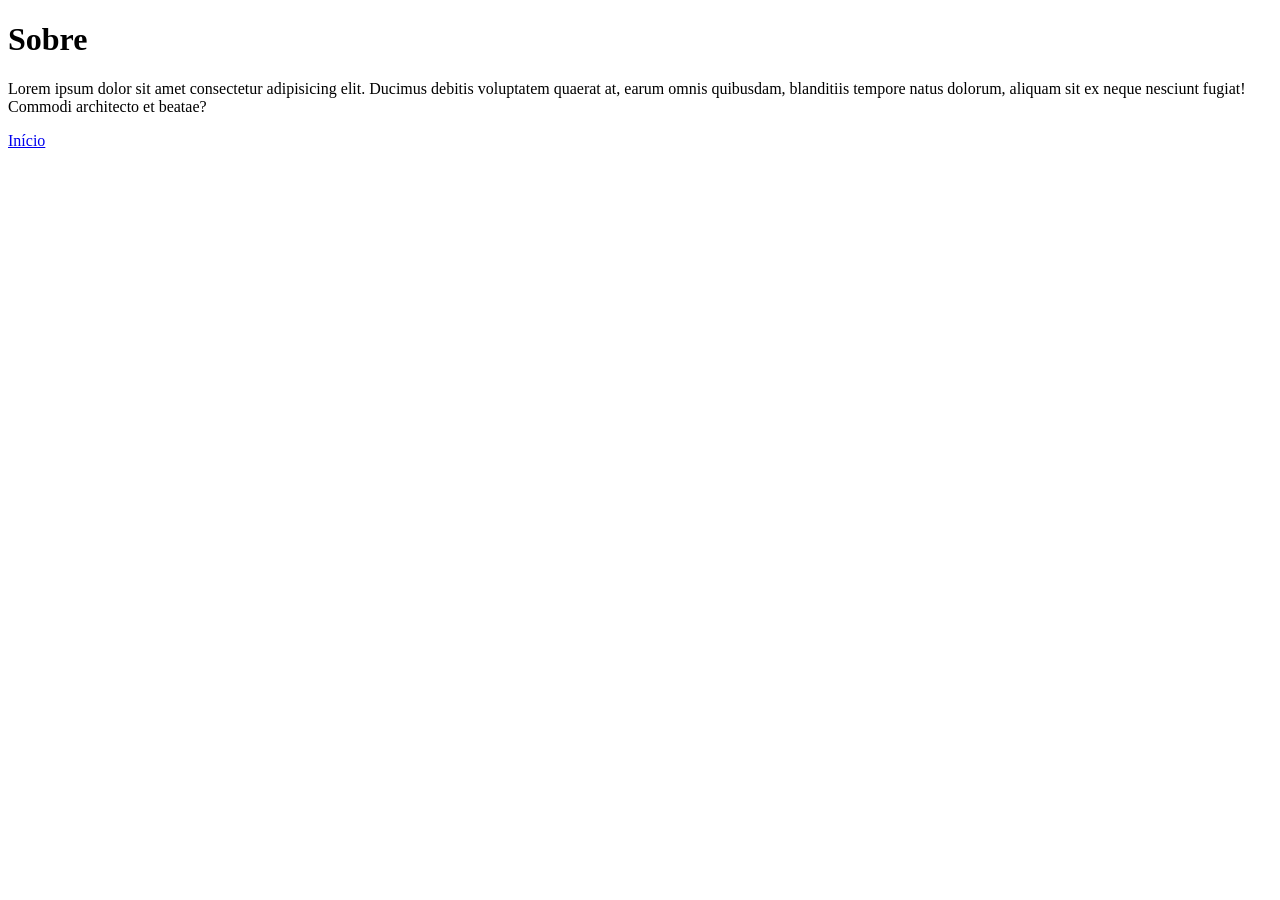
==== sobre.html @ bcdb7199 "Aula 14/05. Hoje vimos links para o menu de navegação" ====
<!doctype html>
<html lang="pt-br">
  <head>
    <meta charset="UTF-8" />
    <meta name="viewport" content="width=device-width, initial-scale=1.0" />
    <title>Sobre</title>
  </head>
  <body>
    <h1>Sobre</h1>
    <p>
      Lorem ipsum dolor sit amet consectetur adipisicing elit. Ducimus debitis
      voluptatem quaerat at, earum omnis quibusdam, blanditiis tempore natus
      dolorum, aliquam sit ex neque nesciunt fugiat! Commodi architecto et
      beatae?
    </p>
    <nav>
<a href="https://verbose-capybara-gxq5v6q74pjg3r7w-5501.app.github.dev/#">Início</a>
    </nav>
  </body>
</html>
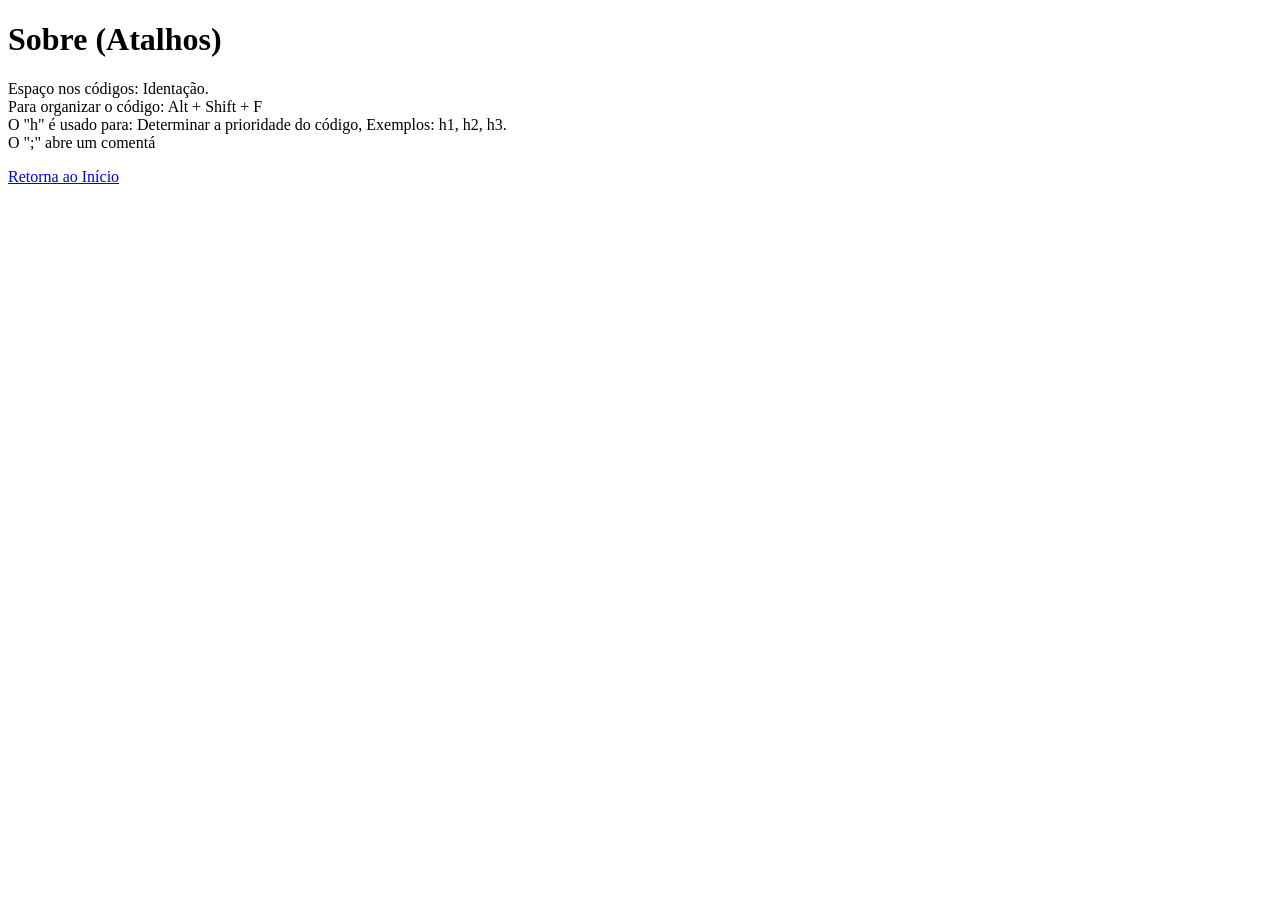
==== commit 65e096f9: "Aula 14/05." ====
--- a/sobre.html
+++ b/sobre.html
@@ -6,15 +6,17 @@
     <title>Sobre</title>
   </head>
   <body>
-    <h1>Sobre</h1>
+    <h1>Sobre (Atalhos) </h1>
     <p>
-      Lorem ipsum dolor sit amet consectetur adipisicing elit. Ducimus debitis
-      voluptatem quaerat at, earum omnis quibusdam, blanditiis tempore natus
-      dolorum, aliquam sit ex neque nesciunt fugiat! Commodi architecto et
-      beatae?
+      Espaço nos códigos: Identação.<br>
+Para organizar o código: Alt + Shift + F <br>
+O "h" é usado para: Determinar a prioridade do código, Exemplos: h1, h2, h3. <br>
+O ";" abre um comentá
     </p>
     <nav>
-<a href="https://verbose-capybara-gxq5v6q74pjg3r7w-5501.app.github.dev/#">Início</a>
+      <a href="https://verbose-capybara-gxq5v6q74pjg3r7w-5501.app.github.dev/#"
+        >Retorna ao Início</a
+      >
     </nav>
   </body>
 </html>
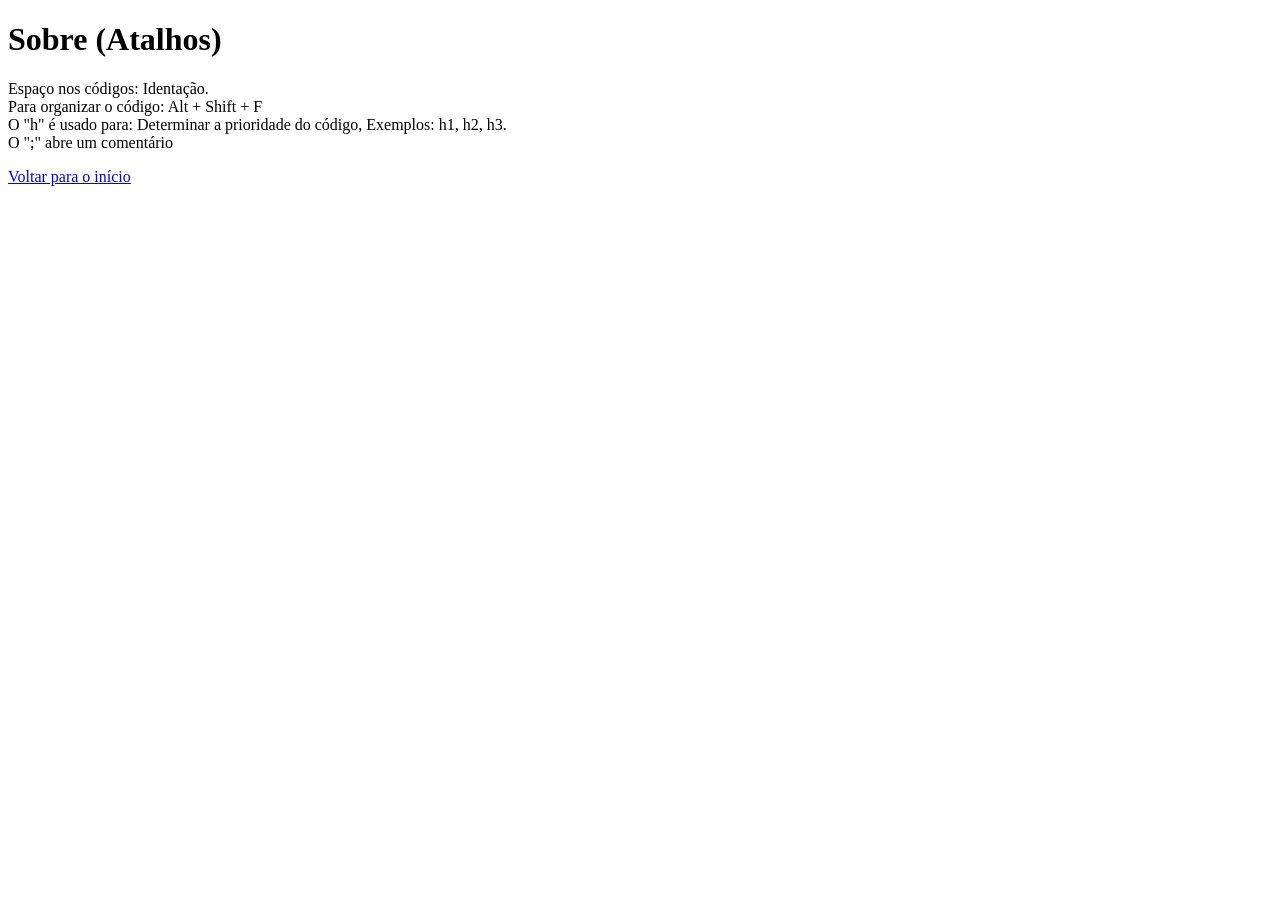
==== commit fc6b30e8: "Desafio 1 - 21/05" ====
--- a/sobre.html
+++ b/sobre.html
@@ -3,7 +3,7 @@
   <head>
     <meta charset="UTF-8" />
     <meta name="viewport" content="width=device-width, initial-scale=1.0" />
-    <title>Sobre</title>
+    <title>Sobre oque vimos</title>
   </head>
   <body>
     <h1>Sobre (Atalhos) </h1>
@@ -11,12 +11,10 @@
       Espaço nos códigos: Identação.<br>
 Para organizar o código: Alt + Shift + F <br>
 O "h" é usado para: Determinar a prioridade do código, Exemplos: h1, h2, h3. <br>
-O ";" abre um comentá
+O ";" abre um comentário
     </p>
     <nav>
-      <a href="https://verbose-capybara-gxq5v6q74pjg3r7w-5501.app.github.dev/#"
-        >Retorna ao Início</a
-      >
+      <a href="https://verbose-capybara-gxq5v6q74pjg3r7w-5501.app.github.dev/#">Voltar para o início</a>
     </nav>
   </body>
 </html>
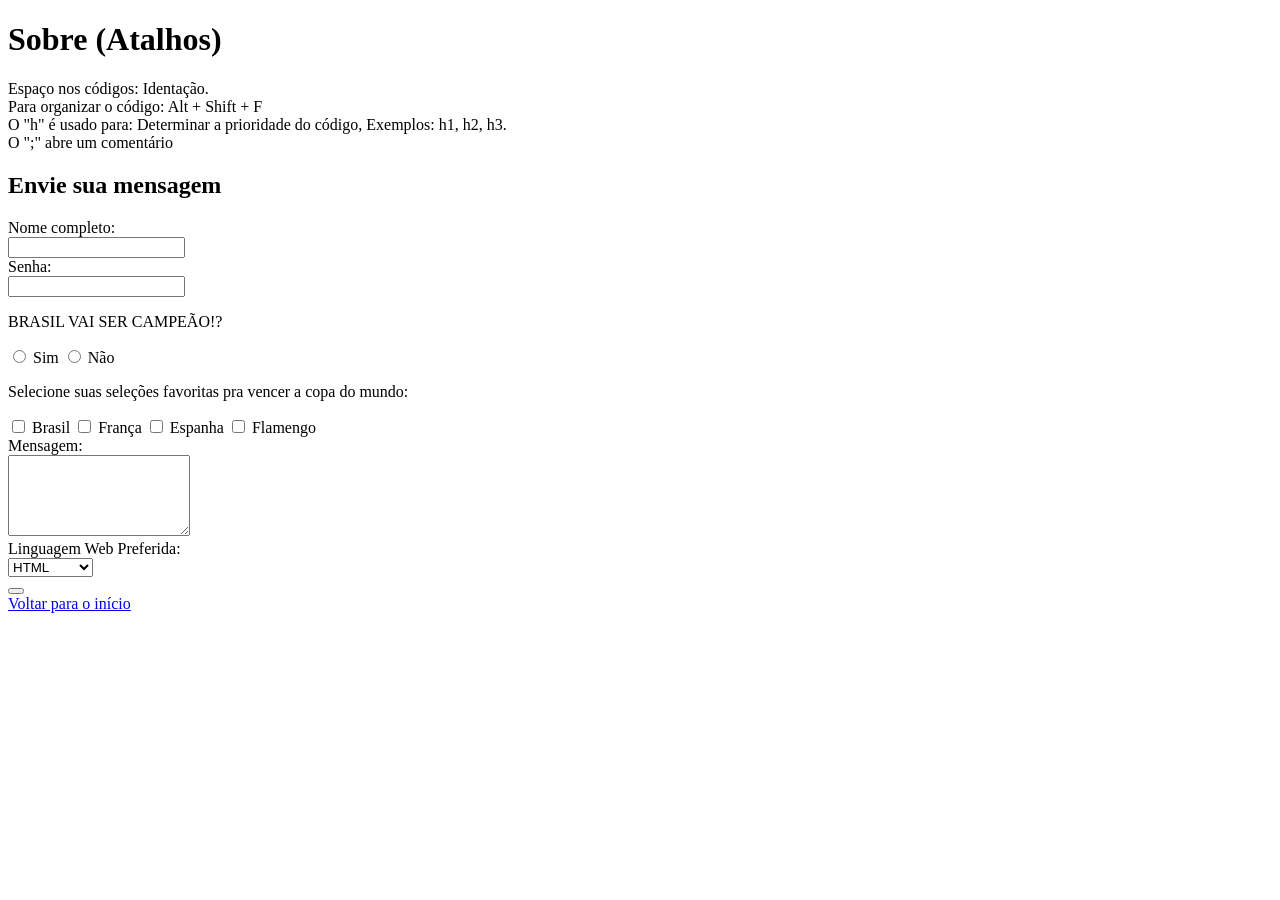
==== commit 4644fcff: "Desafio 2" ====
--- a/sobre.html
+++ b/sobre.html
@@ -6,15 +6,71 @@
     <title>Sobre oque vimos</title>
   </head>
   <body>
-    <h1>Sobre (Atalhos) </h1>
+    <h1>Sobre (Atalhos)</h1>
     <p>
-      Espaço nos códigos: Identação.<br>
-Para organizar o código: Alt + Shift + F <br>
-O "h" é usado para: Determinar a prioridade do código, Exemplos: h1, h2, h3. <br>
-O ";" abre um comentário
+      Espaço nos códigos: Identação.<br />
+      Para organizar o código: Alt + Shift + F <br />
+      O "h" é usado para: Determinar a prioridade do código, Exemplos: h1, h2,
+      h3. <br />
+      O ";" abre um comentário
     </p>
+
+    <section>
+      <h2>Envie sua mensagem</h2>
+      <form action="#">
+        <label for="nome">Nome completo: </label><br>
+        <input type="text" id="nome" name="nome"><br>
+
+        <label for="senha">Senha: </label><br>
+        <input type="password" name="senha" id="senha"><br>
+
+        <!-- Botões de Rádio -->
+        <p>BRASIL VAI SER CAMPEÃO!? </p>
+
+        <input type="radio" id="sim" name="brasil" value="Sim" >
+        <label for="sim">Sim</label>
+        <input type="radio" id="nao" name="brasil" value="Não" >
+        <label for="nao">Não</label>
+        <br>
+
+        <!-- Caixa de Seleção -->
+        <p>Selecione suas seleções favoritas pra vencer a copa do mundo: </p>
+
+        <input type="checkbox" id="brasil "name="brasil" value="brasil">
+        <label for="brasil">Brasil</label>
+
+        <input type="checkbox" id="franca" name="franca" value="franca">
+        <label for="franca">França</label>
+
+        <input type="checkbox" id="espanha" name="espanha" value="espanha">
+        <label for="espanha">Espanha</label>
+
+        <input type="checkbox" id="flamengo" name="flamengo" value="flamengo">
+        <label for="flamengo">Flamengo</label><br>
+
+        <label for="mesangem">Mensagem: </label><br>
+        <textarea name="mesangem" id="mesangem" rows="5">
+        </textarea><br>
+
+        <label for="liguagens">Linguagem Web Preferida: </label><br>
+        <select name="liguagens" id="liguagens">
+          <option value="html">HTML</option>
+          <option value="css">CSS</option>
+          <option value="javascript">JavaScript</option>
+          <option value="nenhuma">Nenhuma</option>
+          </select>
+          <br>
+          
+          <button type="submit" onclick="alert ('Me Clicou')"></button>
+
+
+      </form>
+    </section>
+
     <nav>
-      <a href="https://verbose-capybara-gxq5v6q74pjg3r7w-5501.app.github.dev/#">Voltar para o início</a>
+      <a href="https://verbose-capybara-gxq5v6q74pjg3r7w-5501.app.github.dev/#"
+        >Voltar para o início</a
+      >
     </nav>
   </body>
 </html>
